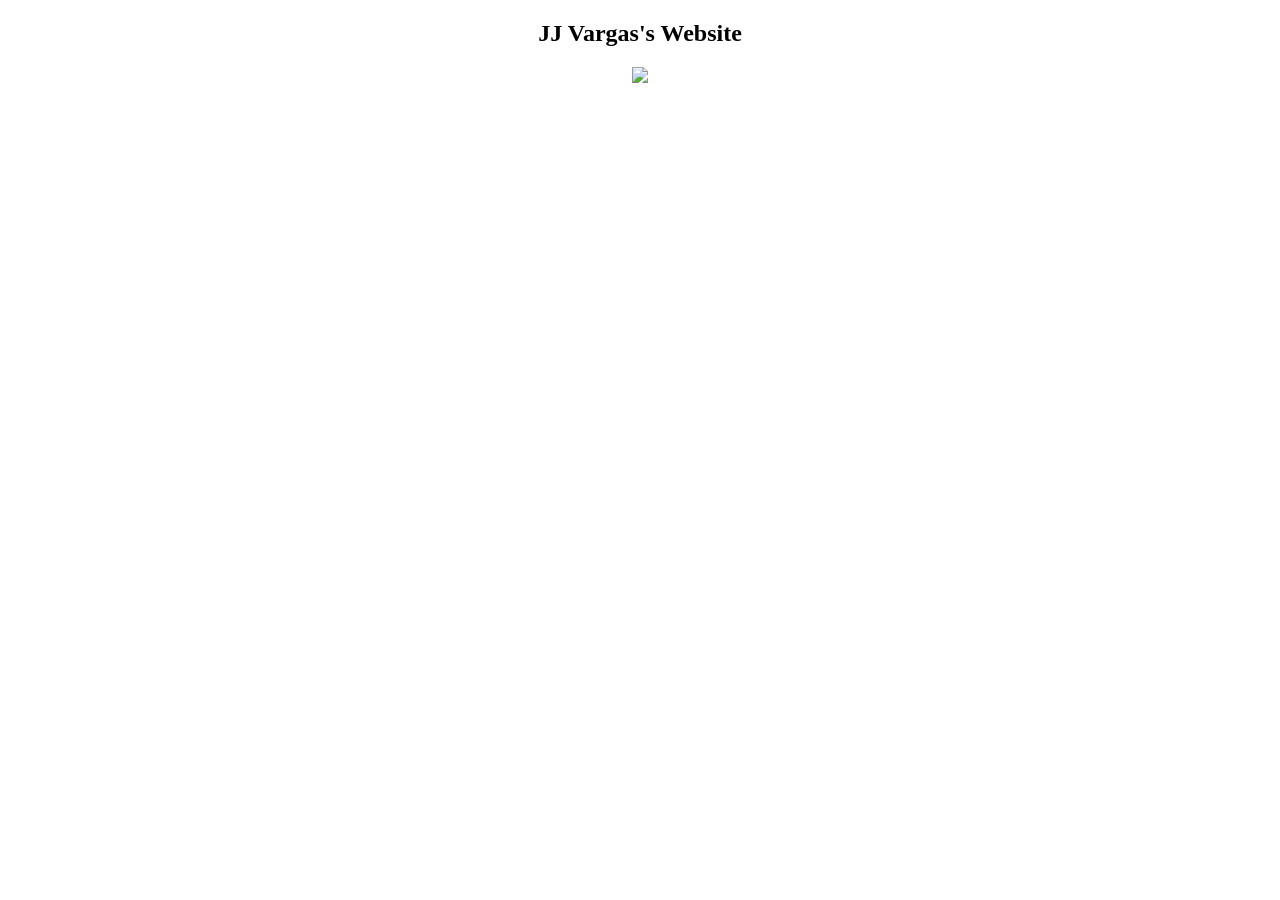
==== index.html @ f7ae529e "Update index.html pasted into dream weaver" ====
<!doctype html>
<html>
<head>
<meta charset="utf-8">
<title>JJ Vargas's Tab Title</title>
<link href="style.css" rel="stylesheet" type="text/css">
</head>

	
<body>
	<center>
		<h2> JJ Vargas's Website </h2>
		<img src="https://i.ytimg.com/vi/1gTBuDXVoN8/maxresdefault.jpg">

	</center>
</body>
</html>
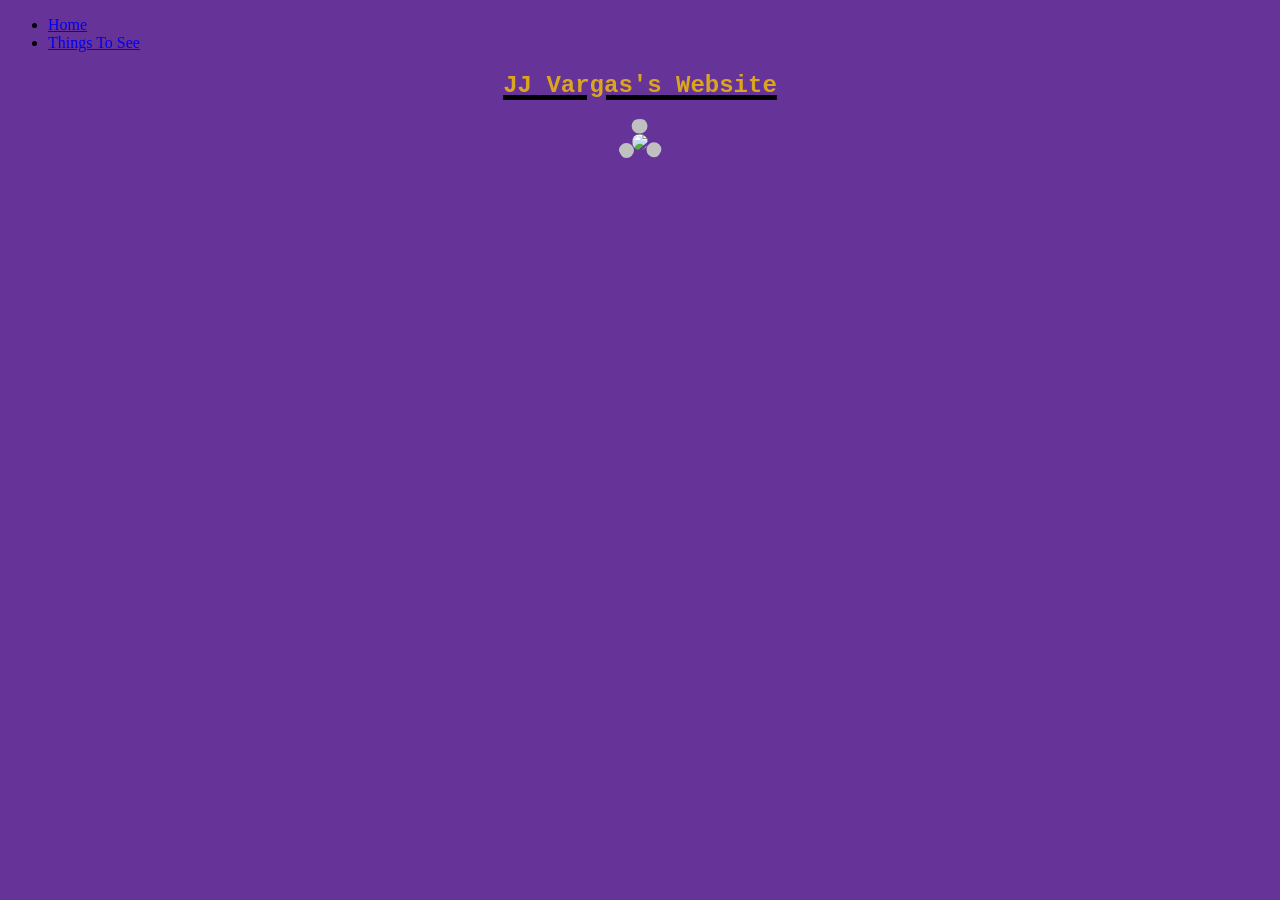
==== commit 589f3933: "Update index.html copy and pasted from dream weaver pt2" ====
--- a/index.html
+++ b/index.html
@@ -8,10 +8,12 @@
 
 	
 <body>
+	<nav>
+	<ul>
+	   <li><a href="index.html"> Home </a></li>
+		<li><a href="index.html"> Things To See </a></li>
+	</ul>
+	</nav>
 	<center>
 		<h2> JJ Vargas's Website </h2>
-		<img src="https://i.ytimg.com/vi/1gTBuDXVoN8/maxresdefault.jpg">
-
-	</center>
-</body>
-</html>
+	<img src="https://i.ytimg.com/vi/1gTBuDXVoN8/maxresdefault.jpg">
--- a/style.css
+++ b/style.css
@@ -0,0 +1,24 @@
+@charset "utf-8";
+/* CSS Document */
+
+body {
+	background-color: rebeccapurple;
+}
+
+h2 {
+    color: goldenrod;
+    text-decoration: underline 5px black;
+	font-family: Consolas, "Andale Mono", "Lucida Console", "Lucida Sans Typewriter", Monaco, "Courier New", "monospace";
+}
+img {
+	width: 400px;
+	border: 15px dotted silver;
+	border-radius: 50%;
+}
+img:hover {
+	border: 25px dashed black;
+}
+h1 {
+	color: blue;
+	text-decoration: underline zigzag;
+}
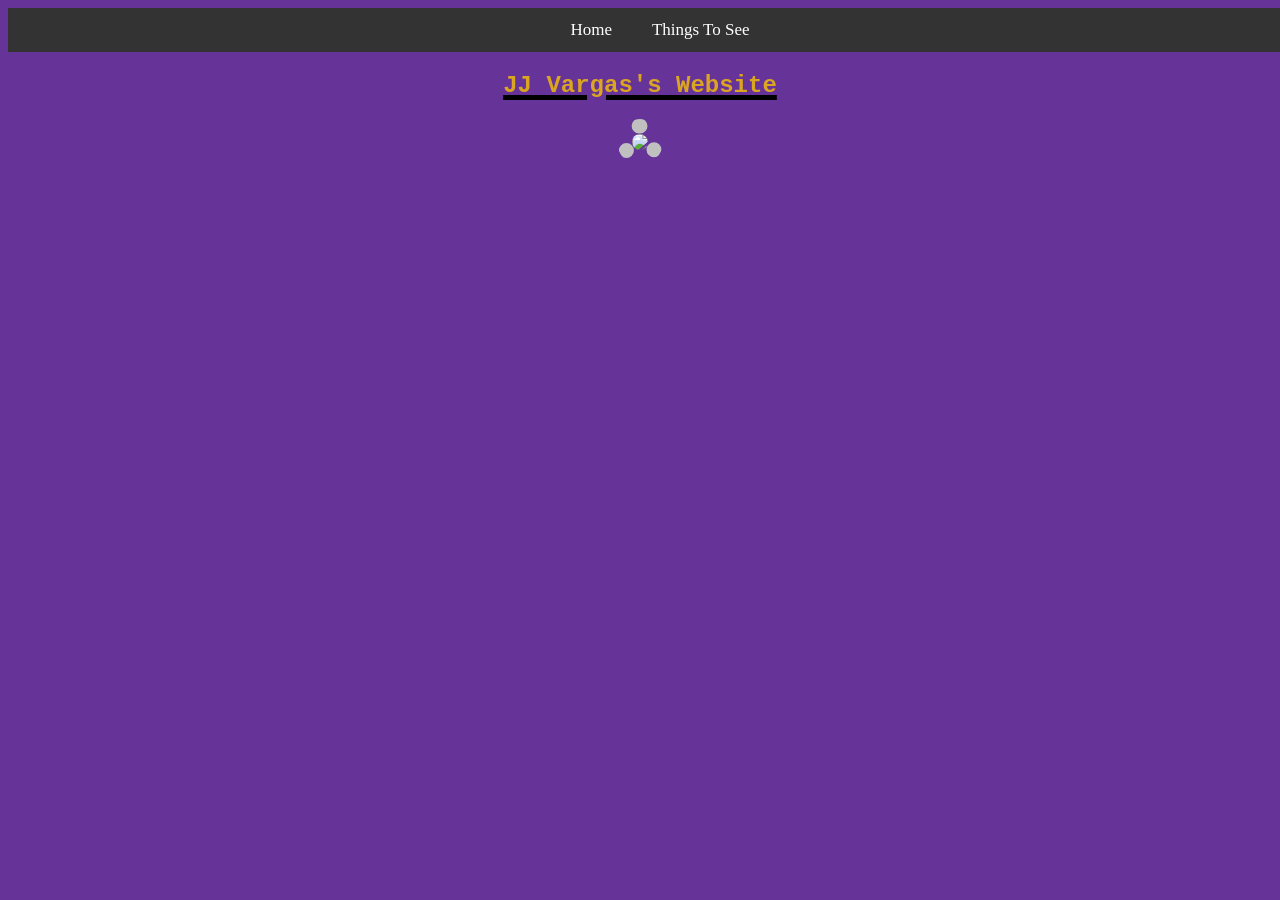
==== commit 825c5a91: "Update index.html updated from dream weaver" ====
--- a/index.html
+++ b/index.html
@@ -11,7 +11,7 @@
 	<nav>
 	<ul>
 	   <li><a href="index.html"> Home </a></li>
-		<li><a href="index.html"> Things To See </a></li>
+		<li><a href="projekt paGze.html"> Things To See</a></li>
 	</ul>
 	</nav>
 	<center>
--- a/style.css
+++ b/style.css
@@ -22,3 +22,28 @@
 	color: blue;
 	text-decoration: underline zigzag;
 }
+nav {
+  background-color: #333;
+  width: 100%;
+  padding: 12px 20px
+}
+
+nav ul {
+  list-style: none;
+  display: flex;
+  justify-content: center;
+  gap: 40px;
+  margin: 0;
+  padding: 0;
+}
+
+nav li {
+  margin: 0;
+  padding: 0;
+}
+
+nav a {
+  color: white;
+  text-decoration: none;
+  font-size: 17px;
+}
